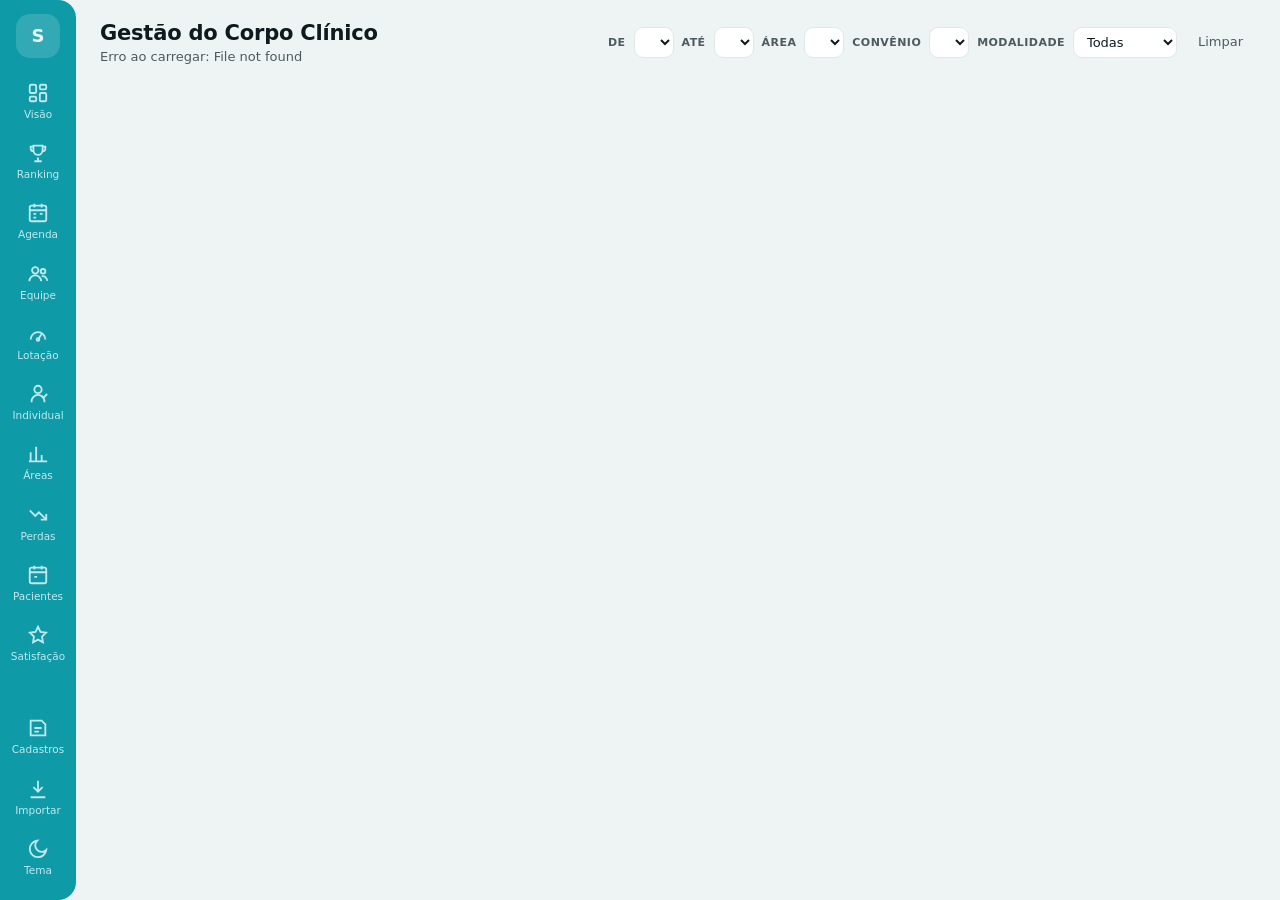
==== web/index.html @ 6c145af2 "Agenda: grade da semana em três visões (por terapeuta, ocupação e grade) - Por terapeuta: linha por " ====
<!doctype html>
<html lang="pt-BR">
<head>
<meta charset="utf-8">
<meta name="viewport" content="width=device-width, initial-scale=1">
<title>Specially Profile</title>
<meta name="robots" content="noindex,nofollow">
<link rel="stylesheet" href="style.css?v=16">
<script src="vendor/chart.umd.min.js"></script>
</head>
<body>
<nav class="side" id="nav">
  <div class="logo">S</div>
  <a href="#visao" data-s="visao"><svg viewBox="0 0 24 24" fill="none" stroke="currentColor" stroke-width="2"><rect x="3" y="3" width="7" height="9" rx="1.5"/><rect x="14" y="3" width="7" height="5" rx="1.5"/><rect x="14" y="12" width="7" height="9" rx="1.5"/><rect x="3" y="16" width="7" height="5" rx="1.5"/></svg>Visão</a>
  <a href="#ranking" data-s="ranking"><svg viewBox="0 0 24 24" fill="none" stroke="currentColor" stroke-width="2"><path d="M8 21h8M12 17v4M7 4h10v5a5 5 0 0 1-10 0z"/><path d="M17 5h3v2a3 3 0 0 1-3 3M7 5H4v2a3 3 0 0 0 3 3"/></svg>Ranking</a>
  <a href="#agenda" data-s="agenda"><svg viewBox="0 0 24 24" fill="none" stroke="currentColor" stroke-width="2"><rect x="3" y="4" width="18" height="17" rx="2"/><path d="M3 9h18M8 2v4M16 2v4M7 13h3M14 13h3M7 17h3"/></svg>Agenda</a>
  <a href="#profissionais" data-s="profissionais"><svg viewBox="0 0 24 24" fill="none" stroke="currentColor" stroke-width="2"><circle cx="9" cy="8" r="3.5"/><path d="M2.5 20a6.5 6.5 0 0 1 13 0"/><circle cx="17.5" cy="9" r="2.5"/><path d="M16 14.5a5 5 0 0 1 6 5"/></svg>Equipe</a>
  <a href="#lotacao" data-s="lotacao"><svg viewBox="0 0 24 24" fill="none" stroke="currentColor" stroke-width="2"><path d="M4 18a8 8 0 1 1 16 0"/><path d="M12 18l4-6"/><circle cx="12" cy="18" r="1.5"/></svg>Lotação</a>
  <a href="#individual" data-s="individual"><svg viewBox="0 0 24 24" fill="none" stroke="currentColor" stroke-width="2"><circle cx="12" cy="7" r="4"/><path d="M5 21v-1a7 7 0 0 1 14 0v1"/><path d="M16 14l2 2 4-4"/></svg>Individual</a>
  <a href="#areas" data-s="areas"><svg viewBox="0 0 24 24" fill="none" stroke="currentColor" stroke-width="2"><path d="M4 20V10M10 20V4M16 20v-7M22 20H2"/></svg>Áreas</a>
  <a href="#perdas" data-s="perdas"><svg viewBox="0 0 24 24" fill="none" stroke="currentColor" stroke-width="2"><path d="M3 7l6 6 4-4 8 8"/><path d="M21 11v6h-6"/></svg>Perdas</a>
  <a href="#pacientes" data-s="pacientes"><svg viewBox="0 0 24 24" fill="none" stroke="currentColor" stroke-width="2"><rect x="3" y="4" width="18" height="17" rx="2"/><path d="M3 9h18M8 2v4M16 2v4M8 14h3"/></svg>Pacientes</a>
  <a href="#satisfacao" data-s="satisfacao"><svg viewBox="0 0 24 24" fill="none" stroke="currentColor" stroke-width="2"><path d="M12 3l2.7 5.6 6.1.9-4.4 4.3 1 6.1L12 17l-5.4 2.9 1-6.1L3.2 9.5l6.1-.9z"/></svg>Satisfação</a>
  <div class="sp"></div>
  <a href="#cadastros" data-s="cadastros"><svg viewBox="0 0 24 24" fill="none" stroke="currentColor" stroke-width="2"><path d="M4 4h12l4 4v12H4z"/><path d="M8 12h8M8 16h5"/></svg>Cadastros</a>
  <a href="#importar" data-s="importar"><svg viewBox="0 0 24 24" fill="none" stroke="currentColor" stroke-width="2"><path d="M12 3v12M7 10l5 5 5-5M4 21h16"/></svg>Importar</a>
  <!--SAIR-->
  <a href="#" id="theme" title="Alternar tema"><svg viewBox="0 0 24 24" fill="none" stroke="currentColor" stroke-width="2"><path d="M21 13A9 9 0 1 1 11 3a7 7 0 0 0 10 10z"/></svg>Tema</a>
</nav>

<div class="wrap">
  <header class="top">
    <div>
      <h1 id="title">Gestão do Corpo Clínico</h1>
      <div class="sub" id="sub">Carregando…</div>
    </div>
    <div class="filters">
      <label>De</label><select id="fDe"></select>
      <label>Até</label><select id="fAte"></select>
      <label>Área</label><select id="fEsp"></select>
      <label>Convênio</label><select id="fConv"></select>
      <label title="Separa perdas em atendimento individual e em grupo">Modalidade</label><select id="fMod"><option value="">Todas</option><option value="individual">Individual</option><option value="grupo">Grupo</option></select>
      <button class="ghost" id="fClear">Limpar</button>
    </div>
  </header>

  <!-- VISÃO GERAL -->
  <section class="section" id="s-visao">
    <div id="avisos"></div>
    <div class="kpis" id="kpis"></div>
    <div class="grid g21">
      <div class="card">
        <div class="card-head"><div><h2>Evolução das saídas</h2><div class="hint">Por mês, empilhado pela categoria do motivo</div></div></div>
        <div class="legend" id="legMot"></div>
        <div class="chartbox"><canvas id="cSerie"></canvas></div>
      </div>
      <div class="card">
        <h2>Por que estamos perdendo pacientes</h2>
        <div class="hint">Categoria do motivo de saída</div>
        <div class="chartbox"><canvas id="cMotivos"></canvas></div>
      </div>
    </div>
    <div class="grid g2">
      <div class="card">
        <div class="card-head"><div><h2>Atenção: mais perdas no período</h2><div class="hint">Clique para abrir o profissional</div></div><a class="btn" href="#ranking">Ver ranking</a></div>
        <div id="atencao"></div>
      </div>
      <div class="card">
        <div class="card-head"><div><h2>Áreas</h2><div class="hint">Saídas e % por faltas em cada especialidade</div></div><a class="btn" href="#areas">Comparar áreas</a></div>
        <div id="areasMini"></div>
      </div>
    </div>
  </section>

  <!-- RANKING -->
  <section class="section" id="s-ranking">
    <div class="card">
      <div class="card-head">
        <div><h2>Ranking dos profissionais</h2><div class="hint" id="rkHint"></div></div>
        <div class="filters"><label>Área</label><select id="rkEsp"><option value="">Todas (cada um vs sua área)</option></select></div>
      </div>
      <div class="seg" id="rkMetric"></div>
    </div>
    <div class="rk2">
      <div class="card rk-col"><h3>🏆 <span id="rkBestT">Destaques</span></h3><div class="hint" id="rkBestH"></div><div class="podium" id="podBest"></div><div class="tablewrap" style="max-height:330px"><table id="rkBest"></table></div></div>
      <div class="card rk-col rk-bad"><h3>⚠️ <span id="rkWorstT">Atenção</span></h3><div class="hint" id="rkWorstH"></div><div class="podium" id="podWorst"></div><div class="tablewrap" style="max-height:330px"><table id="rkWorst"></table></div></div>
    </div>
  </section>

  <!-- AGENDA -->
  <section class="section" id="s-agenda">
    <div class="card" style="padding:12px 16px">
      <div class="card-head" style="margin:0">
        <div><h2>Agenda semanal das unidades</h2><div class="hint" id="agInfo" style="margin-bottom:0"></div></div>
        <div class="filters"><label>Unidade</label><select id="agUni"></select></div>
      </div>
    </div>
    <div id="agVazio"></div>
    <div id="agConteudo" style="display:grid;gap:16px">
    <div class="kpis" id="agKpis"></div>
    <div class="card" id="agSalaCard">
      <div class="card-head">
        <div><h2>Acompanhamento por sala / área</h2><div class="hint">Escolha uma área (ex.: Fonoaudiologia) ou uma sala para ver os atendimentos, os pacientes, os horários e os terapeutas</div></div>
        <div class="filters">
          <div class="seg" id="agSalaModo"><button data-m="area">Por área</button><button data-m="sala">Por sala</button></div>
          <select id="agSalaSel" style="min-width:240px"></select>
          <select id="agSalaProf"><option value="">Todos os terapeutas</option></select>
          <input type="search" id="agSalaBusca" placeholder="Buscar paciente…" style="width:170px">
        </div>
      </div>
      <div class="kpis" id="agSalaKpis" style="margin:6px 0 14px"></div>
      <div class="grid g2">
        <div><h3 class="agsub">Terapeutas</h3><div class="hint" style="margin:0 0 6px;color:var(--muted);font-size:12px">Clique para ver só os horários de um terapeuta</div><div class="tablewrap" style="max-height:340px"><table id="agSalaTer"></table></div></div>
        <div><h3 class="agsub">Pacientes</h3><div class="hint" style="margin:0 0 6px;color:var(--muted);font-size:12px">Horários da semana e com quem o paciente é atendido</div><div class="tablewrap" style="max-height:340px"><table id="agSalaPac"></table></div></div>
      </div>
      <div class="card-head" style="margin-top:16px;align-items:center"><h3 class="agsub" style="margin:0">Grade da semana</h3>
        <div class="filters">
          <div class="seg" id="agGradeModo" role="group" aria-label="Visualização da grade"><button data-v="terapeuta">Por terapeuta</button><button data-v="mapa">Ocupação</button><button data-v="grade">Grade</button></div>
          <label title="Só horários com paciente novo, de saída, retorno, ajuste, sem autorização ou congelado"><input type="checkbox" id="agSoMarc"> só com marcação</label>
          <label><input type="checkbox" id="agVagos" checked> mostrar vagos</label>
        </div></div>
      <div id="agGradeLeg" class="ag-leg"></div>
      <div id="agGradeBox"></div>
    </div>
    <div class="card">
      <div class="card-head"><div><h2>Rankings da agenda</h2><div class="hint" id="agRkHint"></div></div>
        <label style="font-size:12px;color:var(--text-2)" title="Acompanhantes terapêuticos têm poucos horários por natureza e dominariam a lista de quem menos atende"><input type="checkbox" id="agAT"> incluir acompanhantes terapêuticos (A.T.)</label></div>
      <div class="seg" id="agMetric"></div>
    </div>
    <div class="rk2">
      <div class="card rk-col"><h3>🏆 <span id="agBestT"></span></h3><div class="hint" id="agBestH"></div><div class="podium" id="agPodBest"></div><div class="tablewrap" style="max-height:330px"><table id="agBest"></table></div></div>
      <div class="card rk-col rk-bad"><h3>⚠️ <span id="agWorstT"></span></h3><div class="hint" id="agWorstH"></div><div class="podium" id="agPodWorst"></div><div class="tablewrap" style="max-height:330px"><table id="agWorst"></table></div></div>
    </div>
    <div class="grid g2">
      <div class="card"><h2>Atendimentos por dia e período</h2><div class="hint">Pacientes agendados na semana (cada vaga de grupo conta)</div><div class="tablewrap" style="max-height:none"><table class="heat" id="agGrade"></table></div></div>
      <div class="card"><h2>Por área</h2><div class="hint">Atendimentos, média por profissional e ocupação dos horários</div><div class="tablewrap" style="max-height:none"><table id="agAreas"></table></div></div>
    </div>
    <div class="card">
      <div class="card-head"><div><h2>Pacientes em movimento</h2><div class="hint" id="agLsHint">Marcações feitas na própria agenda</div></div>
        <input type="search" id="agLsBusca" placeholder="Buscar paciente ou profissional…"></div>
      <div class="seg" id="agLsTabs" style="margin-bottom:10px"></div>
      <div class="tablewrap" style="max-height:420px"><table id="agLista"></table></div>
    </div>
    <div class="card">
      <div class="card-head"><div><h2>Todos os profissionais na agenda</h2><div class="hint">Clique no cabeçalho para ordenar · clique no nome para abrir a ficha com a agenda semanal</div></div>
        <div class="filters"><input type="search" id="agBusca" placeholder="Buscar profissional…"><button id="agCsv">Exportar CSV</button></div></div>
      <div class="tablewrap"><table id="agTabela"></table></div>
    </div>
    </div>
  </section>

  <!-- INDIVIDUAL -->
  <section class="section" id="s-individual">
    <div class="indiv-wrap">
      <aside class="ind-side">
        <div><h4>Área</h4><div class="ind-list" id="indEsp" style="max-height:none"></div></div>
        <hr>
        <div><h4>Profissional</h4><input type="search" id="indBusca" placeholder="Buscar…" style="margin-bottom:6px"><div class="ind-list" id="indProfs"></div></div>
        <hr>
        <div class="ind-photo" id="indPhoto"></div>
        <table class="ind-mini" id="indMini"></table>
      </aside>
      <div class="ind-main">
        <div class="ind-kpis" id="indKpis"></div>
        <div class="ind-panel"><h3><svg viewBox="0 0 24 24" fill="none" stroke="currentColor" stroke-width="2"><path d="M3 17l6-6 4 4 8-8"/><path d="M3 21h18"/></svg>Pacientes perdidos por mês</h3>
          <div class="pb"><div class="ind-legend"><span><i></i>Profissional</span><span><i class="d"></i>Média por profissional da área</span></div><div class="chartbox"><canvas id="cIndMes"></canvas></div></div></div>
        <div class="ind-row">
          <div class="ind-panel"><h3><svg viewBox="0 0 24 24" fill="none" stroke="currentColor" stroke-width="2"><rect x="3" y="5" width="18" height="14" rx="2"/><path d="M3 10h18"/></svg>Perdas por convênio</h3><div class="pb"><div class="chartbox"><canvas id="cIndConv"></canvas></div></div></div>
          <div class="ind-panel"><h3><svg viewBox="0 0 24 24" fill="none" stroke="currentColor" stroke-width="2"><circle cx="12" cy="12" r="9"/><path d="M12 7v5l3 3"/></svg>Motivos das perdas</h3><div class="pb"><div class="chartbox"><canvas id="cIndMot"></canvas></div></div></div>
        </div>
        <div class="ind-row">
          <div class="ind-panel"><h3><svg viewBox="0 0 24 24" fill="none" stroke="currentColor" stroke-width="2"><path d="M4 20V10M10 20V4M16 20v-7M22 20H2"/></svg>Comparado à média da área</h3><div class="pb" id="indBul"></div></div>
          <div class="ind-panel"><h3><svg viewBox="0 0 24 24" fill="none" stroke="currentColor" stroke-width="2"><circle cx="9" cy="8" r="3.5"/><path d="M2.5 20a6.5 6.5 0 0 1 13 0"/></svg>Pacientes que saíram</h3><div class="pb"><div class="tablewrap" id="indPac"></div></div></div>
        </div>
      </div>
    </div>
  </section>

  <!-- EQUIPE -->
  <section class="section" id="s-profissionais">
    <div class="card" style="padding:12px 16px">
      <div class="filters">
        <input type="search" id="pcBusca" placeholder="Buscar profissional, formação ou competência…" style="min-width:260px;flex:1">
        <label>Ordenar</label>
        <select id="pcSort">
          <option value="saidas">Mais saídas</option><option value="score">Melhor score</option><option value="score_asc">Pior score</option>
          <option value="pct_faltas_saida">% saídas por faltas</option><option value="pct_evitaveis">% perdas evitáveis</option><option value="saidas_grupo">Perdas em grupo</option><option value="carteira">Maior carteira</option>
          <option value="nota">Melhor satisfação</option><option value="faturamento">Maior faturamento</option><option value="nome">Nome</option>
        </select>
        <label>Situação</label><select id="pcSit"><option value="ativos">Ativos</option><option value="inativos">Inativos</option><option value="">Todos</option></select>
        <label><input type="checkbox" id="pcMov" checked> só com movimento</label>
      </div>
      <div class="hint" style="margin:8px 0 0">A linha vertical em cada barra é a média da área do profissional. Verde = melhor que a média, laranja = próximo, vermelho = pior.</div>
    </div>
    <div class="pc-conta" id="pcConta"></div>
    <div class="pcards" id="pcards"></div>
  </section>

  <!-- ÁREAS -->
  <section class="section" id="s-areas">
    <div class="card">
      <h2>Comparativo entre áreas</h2>
      <div class="hint">Clique no cabeçalho para ordenar · clique numa área para filtrar o painel inteiro</div>
      <div class="tablewrap"><table id="areasTable"></table></div>
    </div>
    <div class="grid g2">
      <div class="card"><h2>Saídas por profissional</h2><div class="hint">Média de pacientes perdidos por profissional da área</div><div class="chartbox"><canvas id="cAreaSP"></canvas></div></div>
      <div class="card"><h2>% das saídas causadas por faltas</h2><div class="hint">Quanto da perda vem de faltas consecutivas</div><div class="chartbox"><canvas id="cAreaF"></canvas></div></div>
    </div>
    <div class="card">
      <h2>Área × motivo de saída</h2>
      <div class="hint">Onde cada motivo pesa mais</div>
      <div class="tablewrap" style="max-height:none"><table class="heat" id="heatArea"></table></div>
    </div>
  </section>

  <!-- PERDAS -->
  <section class="section" id="s-perdas">
    <div class="card">
      <div class="card-head"><div><h2>Individual × Grupo</h2><div class="hint">Perdas de pacientes atendidos em grupo têm outra dinâmica. Marque os vínculos de grupo com <b>(G)</b> na planilha, pelo botão <span class="gtog on">G</span> na lista de saídas, ou cadastrando o profissional como "só grupo".</div></div></div>
      <div class="grid g2"><div id="modCmp"></div><div id="grpTable"></div></div>
    </div>
    <div class="grid g2">
      <div class="card"><h2>Saídas por convênio</h2><div class="hint">Total e quantas por faltas</div><div class="chartbox"><canvas id="cConv"></canvas></div></div>
      <div class="card"><h2>Convênio × motivo</h2><div class="hint">Quantidade de saídas</div><div class="tablewrap" style="max-height:none"><table class="heat" id="heatConv"></table></div></div>
    </div>
    <div class="card">
      <div class="card-head"><div><h2>Profissionais que mais perderam pacientes</h2><div class="hint">Expanda para ver paciente, data e motivo de cada saída</div></div>
        <input type="search" id="plBusca" placeholder="Filtrar profissional…"></div>
      <div id="perdasProf"></div>
    </div>
    <div class="card">
      <div class="card-head"><div><h2>Todas as saídas</h2><div class="hint" id="sdCount"></div></div>
        <div class="filters"><select id="sdMot"></select><input type="search" id="sdBusca" placeholder="Buscar paciente, profissional, observação…" style="min-width:260px"><button id="sdCsv">Exportar CSV</button></div></div>
      <div class="tablewrap"><table id="sdTable"></table></div>
    </div>
  </section>

  <!-- PACIENTES -->
  <section class="section" id="s-pacientes">
    <div class="kpis" id="pacKpis"></div>
    <div class="grid g2">
      <div class="card"><h2>Pacientes ativos há mais tempo</h2><div class="hint">Pela data de início na clínica</div><div id="pacAntigos"></div></div>
      <div class="card"><h2>Pacientes que mais faltam</h2><div class="hint">Faltas sobre sessões agendadas no período · risco de saída</div><div id="pacFaltosos"></div></div>
    </div>
    <div class="card"><h2>Pacientes com mais de uma saída registrada</h2><div class="hint">Voltaram e saíram de novo</div><div id="pacReinc"></div></div>
  </section>

  <!-- SATISFAÇÃO -->
  <section class="section" id="s-satisfacao">
    <div class="kpis" id="satKpis"></div>
    <div class="grid g2">
      <div class="card"><h2>NPS por área</h2><div class="hint">% promotores (9–10) − % detratores (0–6)</div><div class="chartbox"><canvas id="cNpsArea"></canvas></div></div>
      <div class="card"><h2>Profissionais melhor e pior avaliados</h2><div class="hint">Mínimo de 3 avaliações</div><div id="satProf"></div></div>
    </div>
    <div class="card"><h2>Comentários recentes</h2><div id="satCom"></div></div>
  </section>

  <!-- CADASTROS -->
  <section class="section" id="s-cadastros">
    <div class="card" style="padding:10px 14px"><div class="seg" id="cdTabs"></div></div>
    <div id="cdPane"></div>
  </section>

  <!-- LOTAÇÃO -->
  <section class="section" id="s-lotacao">
    <div id="ltAviso"></div>
    <div class="kpis" id="ltKpis"></div>
    <div class="card">
      <div class="card-head"><div><h2>Lotação por área</h2><div class="hint">Horários de atendimento por semana dos terapeutas ativos, comparados com a grade real da semana no Hipo</div></div>
        <div class="filters"><label>Unidade</label><select id="ltUni"></select></div></div>
      <div class="tablewrap"><table id="ltAreas"></table></div>
    </div>
    <div class="card">
      <div class="card-head"><div><h2>Capacidade por terapeuta</h2><div class="hint">Só ativos. Clique em <b>Carga</b> ou <b>Capacidade</b> para corrigir; o total é recalculado na hora.</div></div>
        <div class="filters"><input type="search" id="ltBusca" placeholder="Buscar terapeuta…"><select id="ltEsp"></select>
          <select id="ltFonte"><option value="">Todas as origens</option><option value="carga">Pela carga horária</option><option value="estimada">Estimada pelo turno</option><option value="manual">Informada à mão</option><option value="sem_dados">Sem dados</option><option value="apoio">Apoio (ABA)</option></select>
          <button id="ltCsv">⬇ CSV</button></div></div>
      <div class="tablewrap"><table id="ltProfs"></table></div>
    </div>
  </section>

  <!-- IMPORTAR -->
  <section class="section" id="s-importar">
    <div class="notice"><span>ℹ️</span><div>Baixe o modelo, preencha no Excel e importe aqui. O banco fica em <b>db/clinica.db</b> (SQLite). Cada importação de <b>saídas</b> e de <b>pacientes ativos</b> substitui a anterior; atendimentos e avaliações são somados sem duplicar.</div></div>
    <div class="grid g3" id="impCards"></div>
  </section>
</div>

<dialog id="dlg"></dialog>
<script src="info.js?v=16"></script>
<script src="app.js?v=16"></script>
</body>
</html>
---- web/style.css ----
:root{
  color-scheme: light;
  --bg:#eef3f4; --surface:#ffffff; --surface-2:#f4f7f8; --border:#e1e8ea;
  --text:#0d1b1e; --text-2:#4d5b5f; --muted:#86959a; --grid:#edf1f2;
  --brand:#0f9aa8; --brand-2:#0b7d89; --brand-soft:#dff3f5;
  --side:#0f9aa8; --side-text:#e9fbfd;
  --s1:#2a78d6; --s2:#eb6834; --s3:#1baf7a; --s4:#eda100; --s5:#e87ba4; --s6:#008300; --s7:#6250d6; --s8:#e34948;
  --good:#1f8a4c; --warn:#b97800; --bad:#c8372d;
  --gold:#f2b705; --silver:#9aa7ad; --bronze:#c27a3a;
  --seq:#cde2fb,#b7d3f6,#9ec5f4,#86b6ef,#6da7ec,#5598e7,#3987e5,#2a78d6,#256abf,#1c5cab,#184f95,#104281,#0d366b;
  --shadow:0 1px 2px #0d1b1e0d,0 4px 14px #0d1b1e0a;
}
@media (prefers-color-scheme: dark){
  :root:not([data-theme="light"]){
    color-scheme: dark;
    --bg:#0e1415; --surface:#162022; --surface-2:#1c282a; --border:#26353a; --text:#eef5f6; --text-2:#b7c5c8; --muted:#7d8e92; --grid:#22302f;
    --brand:#22b3c1; --brand-2:#4cc7d3; --brand-soft:#12383d; --side:#0c2f34; --side-text:#d7f4f7;
    --s1:#3987e5; --s2:#d95926; --s3:#199e70; --s4:#c98500; --s5:#d55181; --s6:#008300; --s7:#9085e9; --s8:#e66767;
    --good:#4cc27e; --warn:#e2a336; --bad:#ef6a5f;
    --seq:#1d2a3a,#1a3350,#183d66,#184f95,#1c5cab,#256abf,#2a78d6,#3987e5,#5598e7,#6da7ec,#86b6ef,#9ec5f4,#b7d3f6;
    --shadow:none;
  }
}
:root[data-theme="dark"]{
  color-scheme: dark;
  --bg:#0e1415; --surface:#162022; --surface-2:#1c282a; --border:#26353a; --text:#eef5f6; --text-2:#b7c5c8; --muted:#7d8e92; --grid:#22302f;
  --brand:#22b3c1; --brand-2:#4cc7d3; --brand-soft:#12383d; --side:#0c2f34; --side-text:#d7f4f7;
  --s1:#3987e5; --s2:#d95926; --s3:#199e70; --s4:#c98500; --s5:#d55181; --s6:#008300; --s7:#9085e9; --s8:#e66767;
  --good:#4cc27e; --warn:#e2a336; --bad:#ef6a5f;
  --seq:#1d2a3a,#1a3350,#183d66,#184f95,#1c5cab,#256abf,#2a78d6,#3987e5,#5598e7,#6da7ec,#86b6ef,#9ec5f4,#b7d3f6;
  --shadow:none;
}
*{box-sizing:border-box}
html,body{margin:0}
body{background:var(--bg);color:var(--text);font:14px/1.45 "Segoe UI",system-ui,-apple-system,Roboto,sans-serif;display:flex;min-height:100vh}
a{color:var(--brand-2)}
/* sidebar */
nav.side{width:76px;flex:none;background:var(--side);color:var(--side-text);display:flex;flex-direction:column;align-items:center;padding:14px 0;gap:4px;position:sticky;top:0;height:100vh;border-radius:0 18px 18px 0}
nav.side .logo{width:44px;height:44px;border-radius:14px;background:#ffffff26;display:grid;place-items:center;font-weight:800;font-size:18px;margin-bottom:12px}
nav.side a{width:62px;padding:8px 2px;border-radius:12px;color:var(--side-text);text-decoration:none;display:flex;flex-direction:column;align-items:center;gap:3px;font-size:10.5px;opacity:.82}
nav.side a svg{width:22px;height:22px}
nav.side a:hover{background:#ffffff1a;opacity:1}
nav.side a.on{background:#ffffff;color:var(--brand-2);opacity:1}
nav.side .sp{flex:1}
.wrap{flex:1;min-width:0;padding:18px 24px 40px}
header.top{display:flex;justify-content:space-between;align-items:center;gap:12px;flex-wrap:wrap;margin-bottom:14px}
header.top h1{margin:0;font-size:21px;font-weight:700;letter-spacing:-.01em}
header.top .sub{color:var(--text-2);font-size:13px}
.filters{display:flex;gap:8px;flex-wrap:wrap;align-items:center}
.filters label{font-size:11px;color:var(--text-2);text-transform:uppercase;font-weight:600;letter-spacing:.04em}
select,input,textarea,button{font:inherit;font-size:13px}
select,input,textarea{background:var(--surface);color:var(--text);border:1px solid var(--border);border-radius:9px;padding:6px 9px;max-width:100%}
textarea{width:100%;min-height:70px}
button,.btn{border:1px solid var(--border);background:var(--surface);color:var(--text);border-radius:9px;padding:6px 12px;cursor:pointer;text-decoration:none;display:inline-flex;align-items:center;gap:6px}
button:hover,.btn:hover{border-color:var(--muted)}
button.primary,.btn.primary{background:var(--brand);border-color:var(--brand);color:#fff}
button.ghost{background:transparent;border-color:transparent;color:var(--text-2)}
/* layout */
.grid{display:grid;gap:16px}
.g2{grid-template-columns:repeat(2,minmax(0,1fr))}
.g3{grid-template-columns:repeat(3,minmax(0,1fr))}
.g21{grid-template-columns:2fr 1fr}
.g12{grid-template-columns:1fr 2fr}
@media (max-width:1100px){.g2,.g3,.g21,.g12{grid-template-columns:1fr}}
.grid>*{min-width:0}
.card{background:var(--surface);border:1px solid var(--border);border-radius:16px;padding:16px 18px;box-shadow:var(--shadow);min-width:0}
.card h2{margin:0;font-size:15px;font-weight:650}
.card .hint{color:var(--muted);font-size:12px;margin:2px 0 10px}
.card-head{display:flex;justify-content:space-between;align-items:flex-start;gap:10px;flex-wrap:wrap;margin-bottom:6px}
.section{display:none;gap:16px}
.section.on{display:grid}
/* kpi */
.kpis{display:grid;grid-template-columns:repeat(auto-fit,minmax(170px,1fr));gap:14px}
.kpi{background:var(--surface);border:1px solid var(--border);border-radius:16px;padding:14px 16px;box-shadow:var(--shadow);position:relative;overflow:hidden}
.kpi .ic{width:30px;height:30px;border-radius:50%;display:grid;place-items:center;background:var(--brand-soft);color:var(--brand-2);margin-bottom:6px}
.kpi .ic svg{width:16px;height:16px}
.kpi .lb{color:var(--text-2);font-size:12.5px}
.kpi .v{font-size:27px;font-weight:700;letter-spacing:-.02em;font-variant-numeric:tabular-nums;line-height:1.15}
.kpi .d{font-size:12px;color:var(--muted)}
.kpi.na .v{color:var(--muted);font-size:17px;font-weight:600;margin-top:6px}
.chartbox{position:relative;height:280px}
/* tabela */
.tablewrap{overflow:auto;max-height:560px;border:1px solid var(--border);border-radius:12px}
table{border-collapse:collapse;width:100%;font-size:13px}
th,td{padding:8px 10px;border-bottom:1px solid var(--grid);text-align:left;vertical-align:middle}
th{position:sticky;top:0;background:var(--surface-2);color:var(--text-2);font-weight:600;font-size:12px;white-space:nowrap;z-index:1}
th[data-k]{cursor:pointer}
td.num,th.num{text-align:right;font-variant-numeric:tabular-nums}
tbody tr:hover td{background:var(--surface-2)}
tr.click{cursor:pointer}
.tag{display:inline-flex;align-items:center;gap:5px;font-size:11.5px;padding:2px 8px;border-radius:999px;background:var(--surface-2);color:var(--text-2);margin:1px 2px 1px 0;white-space:nowrap}
.sw{width:9px;height:9px;border-radius:3px;display:inline-block;flex:none}
.legend{display:flex;flex-wrap:wrap;gap:10px;font-size:12px;color:var(--text-2);margin-bottom:8px}
.legend span{display:inline-flex;align-items:center;gap:5px}
.empty{color:var(--muted);padding:22px;text-align:center;font-size:13px}
.notice{display:flex;gap:10px;align-items:flex-start;background:var(--brand-soft);color:var(--text);border-radius:12px;padding:10px 14px;font-size:13px}
.notice b{color:var(--brand-2)}
/* avatar */
.av{width:36px;height:36px;border-radius:50%;flex:none;display:grid;place-items:center;font-weight:700;font-size:13px;color:#fff;object-fit:cover;background:var(--muted)}
.av.lg{width:64px;height:64px;font-size:22px}
.av.xl{width:96px;height:96px;font-size:30px;border:4px solid var(--surface)}
.who{display:flex;align-items:center;gap:10px;min-width:0}
.who .nm{font-weight:600;white-space:nowrap;overflow:hidden;text-overflow:ellipsis}
.who .es{font-size:12px;color:var(--text-2)}
/* podium */
.podium{display:grid;grid-template-columns:1fr 1.15fr 1fr;align-items:end;gap:10px;padding-top:10px}
.pod{display:flex;flex-direction:column;align-items:center;text-align:center;gap:6px;cursor:pointer}
.pod .badge{position:relative}
.pod .badge i{position:absolute;right:-2px;bottom:2px;width:26px;height:26px;border-radius:50%;display:grid;place-items:center;font-style:normal;font-weight:800;color:#fff;font-size:13px;border:2px solid var(--surface)}
.pod .val{font-size:22px;font-weight:750;font-variant-numeric:tabular-nums}
.pod .block{width:100%;border-radius:12px 12px 0 0;display:flex;flex-direction:column;align-items:center;justify-content:flex-start;padding:12px 8px;color:#fff;gap:2px}
.pod .block .n{font-weight:650;font-size:14px}
.pod .block .e{font-size:12px;opacity:.85}
.pod .block .medal{font-size:30px;margin-top:auto}
.p1 .block{height:210px;background:linear-gradient(180deg,#f6c22b,#e0a800);color:#3a2a00}
.p2 .block{height:160px;background:linear-gradient(180deg,#5a6b72,#43525a)}
.p3 .block{height:130px;background:linear-gradient(180deg,#c98a4b,#a96a2f)}
.p1 i{background:var(--gold)} .p2 i{background:var(--silver)} .p3 i{background:var(--bronze)}
.p1 .av.xl{border-color:var(--gold)} .p2 .av.xl{border-color:var(--silver)} .p3 .av.xl{border-color:var(--bronze)}
.seg{display:inline-flex;background:var(--surface-2);border-radius:10px;padding:3px;gap:2px;flex-wrap:wrap}
.seg button{border:0;background:transparent;padding:5px 10px;border-radius:8px;color:var(--text-2)}
.seg button.on{background:var(--surface);color:var(--text);box-shadow:var(--shadow);font-weight:600}
/* cards de profissional */
.pcards{display:grid;grid-template-columns:repeat(auto-fill,minmax(300px,1fr));gap:14px}
.pcard{background:var(--surface);border:1px solid var(--border);border-radius:16px;padding:14px 16px;box-shadow:var(--shadow);cursor:pointer;display:flex;flex-direction:column;gap:8px}
.pcard:hover{border-color:var(--brand)}
.pcard .top{display:flex;justify-content:space-between;align-items:center;gap:10px}
.pcard .top h3{margin:0;font-size:17px;font-weight:700;line-height:1.2}
.pcard .form{font-size:12px;color:var(--text-2);min-height:16px}
.score{font-weight:750;font-size:13px;border-radius:999px;padding:3px 9px;white-space:nowrap}
.bullet{display:grid;grid-template-columns:118px 1fr 58px;align-items:center;gap:8px;font-size:12.5px;border-top:1px solid var(--grid);padding-top:7px}
.bullet .lb{color:var(--text-2)}
.bullet .val{text-align:right;font-weight:650;font-variant-numeric:tabular-nums}
.bullet .bar{position:relative;height:12px;background:var(--surface-2);border-radius:3px}
.bullet .fill{position:absolute;left:0;top:0;bottom:0;border-radius:3px}
.bullet .ref{position:absolute;top:-3px;bottom:-3px;width:2px;background:var(--text);opacity:.65}
.bullet .sub{grid-column:2/4;font-size:10.5px;color:var(--muted);margin-top:-4px}
.st-good{color:var(--good)} .st-warn{color:var(--warn)} .st-bad{color:var(--bad)}
.bg-good{background:var(--good)} .bg-warn{background:var(--warn)} .bg-bad{background:var(--bad)} .bg-na{background:var(--muted)}
/* heat */
.heat td{text-align:center;font-variant-numeric:tabular-nums;min-width:42px}
.heat td.rh,.heat th.rh{text-align:left;white-space:nowrap}
/* modal */
dialog{border:0;border-radius:18px;padding:0;width:min(1100px,96vw);max-height:92vh;background:var(--bg);color:var(--text);box-shadow:0 20px 60px #0006}
dialog::backdrop{background:#0b1a1d99}
.mhead{display:flex;gap:16px;align-items:center;padding:18px 22px;background:var(--surface);border-bottom:1px solid var(--border);position:sticky;top:0;z-index:2}
.mhead h2{margin:0;font-size:20px}
.mbody{padding:18px 22px;display:grid;gap:16px}
.form-grid{display:grid;grid-template-columns:repeat(2,minmax(0,1fr));gap:10px 14px}
@media (max-width:700px){.form-grid{grid-template-columns:1fr}}
.form-grid label{display:grid;gap:4px;font-size:12px;color:var(--text-2);font-weight:600}
.form-grid label.full{grid-column:1/-1}
.comp-row{display:grid;grid-template-columns:1fr 150px 90px 34px;gap:6px;margin-bottom:6px}
.stars{color:var(--gold);letter-spacing:1px}
.stars .off{color:var(--border)}
.imp{display:grid;gap:8px}
.imp .count{font-size:26px;font-weight:700}
.toast{position:fixed;right:20px;bottom:20px;background:var(--text);color:var(--surface);padding:10px 16px;border-radius:10px;z-index:99;max-width:440px;font-size:13px;white-space:pre-line}
details.ploss{border-bottom:1px solid var(--grid)}
details.ploss summary{list-style:none;cursor:pointer;display:grid;grid-template-columns:minmax(0,1fr) 70px 160px 24px;gap:10px;align-items:center;padding:8px 6px}
details.ploss summary::-webkit-details-marker{display:none}
details.ploss[open] summary{background:var(--surface-2)}
details.ploss .inner{padding:4px 8px 12px 52px}
.minibar{height:8px;border-radius:3px;display:flex;overflow:hidden;background:var(--surface-2);gap:2px}
@media (max-width:700px){nav.side{width:58px}nav.side a{width:50px;font-size:0}.wrap{padding:14px 16px 30px}}

/* ---------- painel individual (mesmos tokens do app) ---------- */
.indiv-wrap{display:grid;grid-template-columns:260px minmax(0,1fr);gap:16px}
@media (max-width:1000px){.indiv-wrap{grid-template-columns:1fr}}
.ind-side{background:var(--surface);border:1px solid var(--border);border-radius:16px;padding:16px;display:flex;flex-direction:column;gap:14px;box-shadow:var(--shadow);align-self:start}
.ind-side h4{margin:0 0 6px;font-size:12px;font-weight:650;color:var(--text-2);text-transform:uppercase;letter-spacing:.04em}
.ind-side hr{border:0;border-top:1px solid var(--border);margin:0}
.ind-list{display:flex;flex-direction:column;gap:2px;max-height:200px;overflow:auto}
.ind-list button{all:unset;flex:none;cursor:pointer;padding:5px 9px;border-radius:8px;font-size:13px;color:var(--text-2);white-space:nowrap;overflow:hidden;text-overflow:ellipsis}
.ind-list button:hover{background:var(--surface-2);color:var(--text)}
.ind-list button.on{background:var(--brand);color:#fff;font-weight:650}
.ind-side input{width:100%}
.ind-photo{display:flex;flex-direction:column;align-items:center;gap:6px;text-align:center}
.ind-photo .av{width:110px;height:110px;font-size:36px;border:4px solid var(--brand-soft)}
.ind-photo .nm{font-size:17px;font-weight:700}
.ind-photo .es{font-size:12.5px;color:var(--text-2)}
.ind-mini{width:100%;font-size:13px}
.ind-mini td{padding:3px 0;border:0}
.ind-mini td:first-child{color:var(--text-2)}
.ind-mini td.num{text-align:right;font-weight:650;font-variant-numeric:tabular-nums}
.ind-mini tr.tot td{border-top:1px solid var(--border);padding-top:6px;color:var(--text);font-weight:750}
.ind-main{display:grid;gap:16px;min-width:0}
.ind-kpis{display:grid;grid-template-columns:repeat(auto-fit,minmax(170px,1fr));gap:12px}
.ind-kpi{background:var(--surface);border:1px solid var(--border);border-radius:16px;padding:12px 14px;display:flex;align-items:center;gap:12px;box-shadow:var(--shadow)}
.ind-kpi svg{width:40px;height:40px;flex:none;padding:8px;border-radius:50%;background:var(--brand-soft);color:var(--brand-2)}
.ind-kpi .v{font-size:24px;font-weight:750;line-height:1.1;font-variant-numeric:tabular-nums}
.ind-kpi .lb{font-size:12.5px;color:var(--text-2)}
.ind-kpi .cmp{font-size:11.5px;color:var(--muted)}
.ind-panel{background:var(--surface);border:1px solid var(--border);border-radius:16px;overflow:hidden;box-shadow:var(--shadow);min-width:0}
.ind-panel>h3{margin:0;background:var(--surface-2);border-bottom:1px solid var(--border);padding:10px 16px;font-size:15px;font-weight:650;display:flex;align-items:center;gap:10px}
.ind-panel>h3 svg{width:20px;height:20px;color:var(--brand)}
.ind-panel .pb{padding:12px 16px}
.ind-panel .chartbox{height:250px}
.ind-row{display:grid;grid-template-columns:repeat(2,minmax(0,1fr));gap:16px}
@media (max-width:1000px){.ind-row{grid-template-columns:1fr}}
.ind-panel .tablewrap{max-height:320px}
.ind-legend{display:flex;gap:14px;font-size:12px;color:var(--text-2);padding:0 0 6px}
.ind-legend span{display:inline-flex;align-items:center;gap:6px}
.ind-legend i{width:18px;height:0;border-top:2.5px solid var(--brand);display:inline-block}
.ind-legend i.d{border-top:2px dashed var(--s2)}
/* ranking duplo */
.rk2{display:grid;grid-template-columns:repeat(2,minmax(0,1fr));gap:16px}
@media (max-width:1100px){.rk2{grid-template-columns:1fr}}
.rk-col h3{margin:0 0 2px;font-size:15px;display:flex;gap:8px;align-items:center}
.rk-col .podium{grid-template-columns:1fr 1.1fr 1fr}
.rk-col .pod .av.xl{width:76px;height:76px;font-size:24px}
.rk-col .p1 .block{height:150px}.rk-col .p2 .block{height:118px}.rk-col .p3 .block{height:96px}
.rk-col .pod .val{font-size:18px}
.rk-bad .p1 .block{background:linear-gradient(180deg,#e0645a,#b8382f);color:#fff}
.rk-bad .p2 .block{background:linear-gradient(180deg,#d98a56,#b2652f)}
.rk-bad .p3 .block{background:linear-gradient(180deg,#9a8a86,#776a66)}
.rk-bad .p1 .av.xl{border-color:#e0645a}.rk-bad .p1 i{background:#c8372d}
.rk-col table{margin-top:10px}
.modbadge{font-size:11px;font-weight:700;padding:2px 7px;border-radius:999px;background:#6250d6;color:#fff;letter-spacing:.02em}
.modbadge.misto{background:#0f9aa8}
.gtog{border:1px dashed var(--border);background:transparent;border-radius:6px;padding:0 5px;font-size:11px;line-height:18px;color:var(--muted);cursor:pointer;margin-left:2px}
.gtog.on{background:#6250d6;border:1px solid #6250d6;color:#fff;font-weight:700}
.gtog.herdado{background:#6250d633;border-color:#6250d6;color:var(--text)}
.grp-row{display:grid;grid-template-columns:1fr 160px 90px 80px 34px;gap:6px;margin-bottom:6px}
.grp-row{grid-template-columns:minmax(0,1fr) minmax(0,130px) 70px 86px 34px}
.comp-row{grid-template-columns:minmax(0,1fr) minmax(0,140px) 80px 34px}
.grp-row>*,.comp-row>*{min-width:0;width:100%}
@media (max-width:700px){.grp-row{grid-template-columns:1fr 1fr}.comp-row{grid-template-columns:1fr 1fr}}
.form-grid input,.form-grid select,.form-grid textarea{min-width:0;width:100%}
.mbody>*{min-width:0}
@media (max-width:700px){.form-grid{grid-template-columns:minmax(0,1fr)}}
.form-grid input[type=file]{font-size:12px}
/* agenda */
.agb{display:inline-block;font-size:10px;font-weight:700;color:#fff;border-radius:999px;padding:1px 6px;margin-left:2px;vertical-align:1px;white-space:nowrap}
.aggrid th,.aggrid td{vertical-align:top}
.aggrid td{min-width:150px;font-size:12px}
.agc{border-radius:8px;padding:5px 7px;background:var(--surface-2);line-height:1.45}
.agc+.agc{margin-top:4px}
.agc.grp{border-left:3px solid var(--brand)}
.agc.vago{color:var(--muted);background:transparent;border:1px dashed var(--border);text-align:center}
.agc.fech{color:var(--muted);background:transparent;text-align:center;font-style:italic}
.agg{font-size:10.5px;color:var(--text-2);text-transform:uppercase;letter-spacing:.04em;font-weight:600}
.agsub{margin:0 0 4px;font-size:13px;font-weight:650}
.agt{font-weight:650;font-size:11.5px;color:var(--brand-2);margin-bottom:2px}
.agt span{font-weight:500;color:var(--muted)}
tr.sel td{background:var(--brand-soft)}

/* ícone "i" de explicação dos indicadores */
.ii{display:inline-grid;place-items:center;width:15px;height:15px;margin-left:5px;border-radius:50%;border:1px solid var(--muted);color:var(--muted);font:italic 700 10px/1 Georgia,"Times New Roman",serif;cursor:help;vertical-align:1px;flex:none;text-transform:none;letter-spacing:0;user-select:none}
.ii:hover,.ii:focus-visible{border-color:var(--brand);color:#fff;background:var(--brand);outline:none}
.ii-tip{position:fixed;z-index:1000;background:var(--text);color:var(--surface);font-size:12.5px;line-height:1.45;font-weight:400;padding:9px 12px;border-radius:10px;box-shadow:0 8px 24px #0004;pointer-events:none;text-transform:none;letter-spacing:0}

/* ---- lotação, cadastros (CRUD) e conciliação ---- */
.lt-bar{display:inline-block;width:56px;height:6px;border-radius:4px;background:var(--surface-2);overflow:hidden;flex:none}
.lt-bar i{display:block;height:100%;border-radius:4px}
.mini-in{width:78px;text-align:right;padding:4px 6px;border:1px solid var(--border);border-radius:7px;background:var(--surface);color:var(--text);font:inherit}
.mini-in:focus{outline:2px solid var(--brand);outline-offset:1px}
.tag.fonte-sem_dados{color:var(--warn)} .tag.fonte-apoio{color:var(--muted)} .tag.fonte-manual{color:var(--brand-2)}
button.danger{color:var(--bad);border-color:color-mix(in srgb,var(--bad) 45%,var(--border))}
button.danger:hover{background:color-mix(in srgb,var(--bad) 10%,var(--surface))}
.chips{display:flex;gap:6px;flex-wrap:wrap}
.chip{display:inline-flex;align-items:center;gap:4px;background:var(--surface-2);border:1px solid var(--border);border-radius:999px;padding:2px 4px 2px 10px;font-size:12.5px}
.chip button{border:0;background:transparent;padding:0 4px;color:var(--muted)}
.pager{justify-content:flex-end;margin-top:10px}
.pager:empty{display:none}
.conc{padding:12px 16px}
.conc h3{font-size:15px}
.conc-sug{display:flex;gap:6px;flex-wrap:wrap;margin-top:8px}
.conc-sug button{font-size:12.5px;text-align:left}
#cdPane{display:grid;gap:14px}
#cdTabs button{font-size:13px}
.pc-conta{display:flex;align-items:center;gap:12px;flex-wrap:wrap;margin:0 0 12px}
.pc-conta .seg b{margin-left:4px}

/* grade da semana: três visões */
.ag-leg{display:flex;gap:6px;flex-wrap:wrap;align-items:center;font-size:12px;color:var(--text-2);margin:6px 0 8px}
.gc{display:inline-block;font-size:11.5px;line-height:1.3;padding:2px 7px;margin:0 3px 3px 0;border-radius:6px;background:var(--surface-2);border:1px solid var(--border);white-space:nowrap}
.gc.nv{background:color-mix(in srgb,var(--good) 16%,var(--surface));border-color:color-mix(in srgb,var(--good) 45%,var(--border))}
.gc.sd{background:color-mix(in srgb,var(--bad) 14%,var(--surface));border-color:color-mix(in srgb,var(--bad) 45%,var(--border))}
.gc.aj{background:color-mix(in srgb,var(--warn) 14%,var(--surface));border-color:color-mix(in srgb,var(--warn) 45%,var(--border))}
.gc.grp{border-left:3px solid var(--brand)}
.gc.vg{background:transparent;border-style:dashed;color:var(--muted)}
.agter td{min-width:120px}
.agter td.agter-who{min-width:190px;position:sticky;left:0;background:var(--surface);z-index:1}
.agter-res{font-size:11.5px;color:var(--muted);margin-top:2px}
.agmapa td{padding:3px;min-width:84px}
.mc{display:grid;width:100%;padding:6px 4px;border:0;border-radius:8px;text-align:center;line-height:1.2;color:var(--text)}
.mc small{font-size:10.5px;opacity:.85}
.mc.sel{outline:2px solid var(--text);outline-offset:1px}
.agdet{display:grid;grid-template-columns:repeat(auto-fill,minmax(190px,1fr));gap:6px}
.agdet .agc+.agc{margin-top:0}
.aghora td{min-width:170px}
.agl{font-size:12px;line-height:1.45;padding:1px 0;border-bottom:1px dotted var(--grid)}
.agl.grp{border-left:3px solid var(--brand);padding-left:5px}
.agl.vg{color:var(--muted);font-style:italic;border-bottom:0}
.agu{font-size:10.5px;color:var(--muted)}
.agver{margin-top:4px;padding:2px 8px;font-size:11.5px}
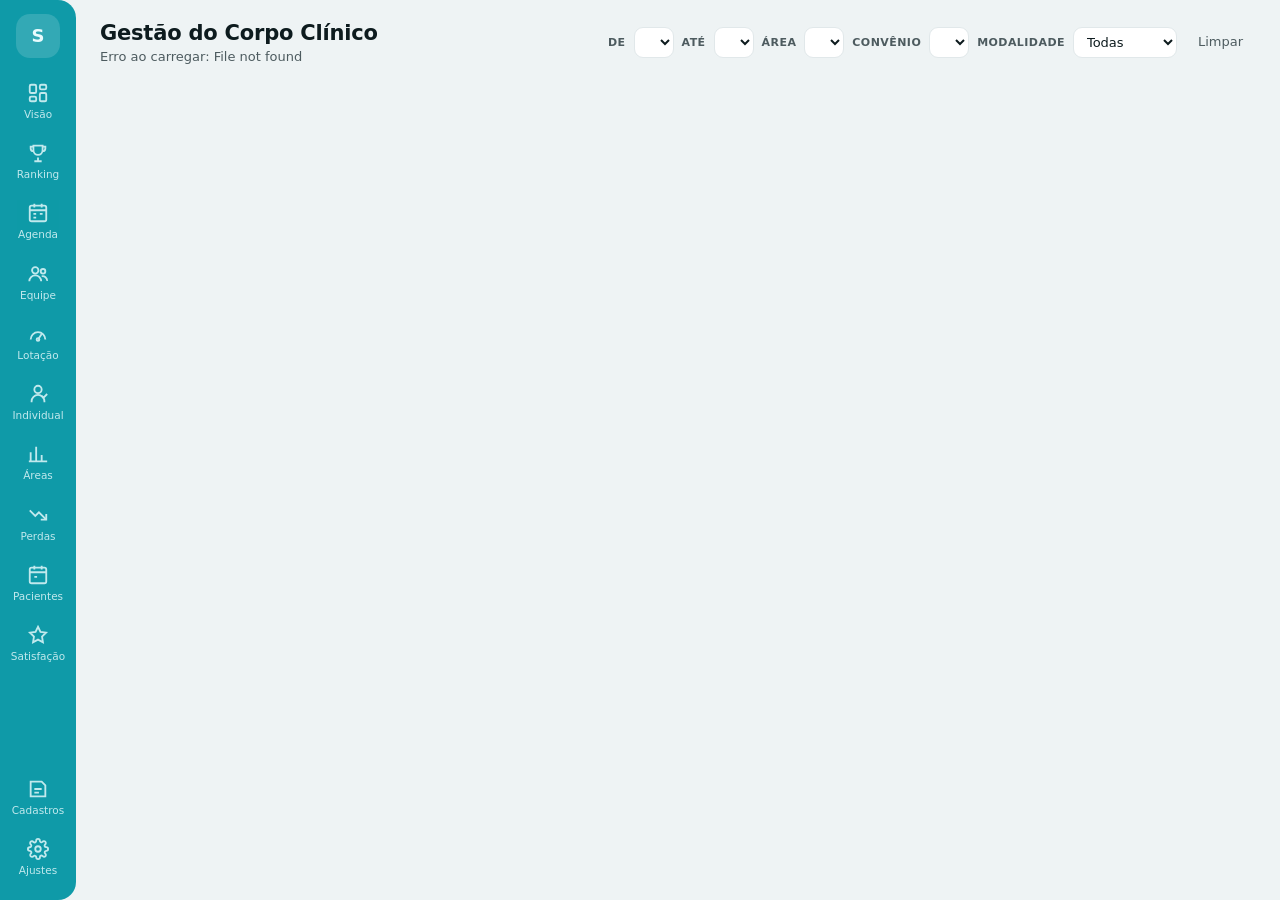
==== commit 7174e2bf: "Menu lateral: engrenagem 'Ajustes' com importar, tema e sair O menu lateral não corta mais: Importar" ====
--- a/web/index.html
+++ b/web/index.html
@@ -5,7 +5,7 @@
 <meta name="viewport" content="width=device-width, initial-scale=1">
 <title>Specially Profile</title>
 <meta name="robots" content="noindex,nofollow">
-<link rel="stylesheet" href="style.css?v=16">
+<link rel="stylesheet" href="style.css?v=17">
 <script src="vendor/chart.umd.min.js"></script>
 </head>
 <body>
@@ -23,10 +23,13 @@
   <a href="#satisfacao" data-s="satisfacao"><svg viewBox="0 0 24 24" fill="none" stroke="currentColor" stroke-width="2"><path d="M12 3l2.7 5.6 6.1.9-4.4 4.3 1 6.1L12 17l-5.4 2.9 1-6.1L3.2 9.5l6.1-.9z"/></svg>Satisfação</a>
   <div class="sp"></div>
   <a href="#cadastros" data-s="cadastros"><svg viewBox="0 0 24 24" fill="none" stroke="currentColor" stroke-width="2"><path d="M4 4h12l4 4v12H4z"/><path d="M8 12h8M8 16h5"/></svg>Cadastros</a>
-  <a href="#importar" data-s="importar"><svg viewBox="0 0 24 24" fill="none" stroke="currentColor" stroke-width="2"><path d="M12 3v12M7 10l5 5 5-5M4 21h16"/></svg>Importar</a>
+  <a href="#" id="cfgBtn" aria-haspopup="menu" aria-expanded="false" aria-controls="cfgMenu" title="Importar dados, tema e sair"><svg viewBox="0 0 24 24" fill="none" stroke="currentColor" stroke-width="2"><circle cx="12" cy="12" r="3"/><path d="M19.4 15a1.7 1.7 0 0 0 .3 1.8l.1.1a2 2 0 1 1-2.8 2.8l-.1-.1a1.7 1.7 0 0 0-1.8-.3 1.7 1.7 0 0 0-1 1.5V21a2 2 0 1 1-4 0v-.1a1.7 1.7 0 0 0-1.1-1.5 1.7 1.7 0 0 0-1.8.3l-.1.1a2 2 0 1 1-2.8-2.8l.1-.1a1.7 1.7 0 0 0 .3-1.8 1.7 1.7 0 0 0-1.5-1H3a2 2 0 1 1 0-4h.1a1.7 1.7 0 0 0 1.5-1.1 1.7 1.7 0 0 0-.3-1.8l-.1-.1a2 2 0 1 1 2.8-2.8l.1.1a1.7 1.7 0 0 0 1.8.3H9a1.7 1.7 0 0 0 1-1.5V3a2 2 0 1 1 4 0v.1a1.7 1.7 0 0 0 1 1.5 1.7 1.7 0 0 0 1.8-.3l.1-.1a2 2 0 1 1 2.8 2.8l-.1.1a1.7 1.7 0 0 0-.3 1.8V9a1.7 1.7 0 0 0 1.5 1H21a2 2 0 1 1 0 4h-.1a1.7 1.7 0 0 0-1.5 1z"/></svg>Ajustes</a>
+</nav>
+<div class="cfg-menu" id="cfgMenu" role="menu" aria-label="Ajustes" hidden>
+  <a href="#importar" role="menuitem" data-s="importar"><svg viewBox="0 0 24 24" fill="none" stroke="currentColor" stroke-width="2"><path d="M12 3v12M7 10l5 5 5-5M4 21h16"/></svg>Importar dados</a>
+  <a href="#" id="theme" role="menuitem"><svg viewBox="0 0 24 24" fill="none" stroke="currentColor" stroke-width="2"><path d="M21 13A9 9 0 1 1 11 3a7 7 0 0 0 10 10z"/></svg><span id="themeTxt">Tema escuro</span></a>
   <!--SAIR-->
-  <a href="#" id="theme" title="Alternar tema"><svg viewBox="0 0 24 24" fill="none" stroke="currentColor" stroke-width="2"><path d="M21 13A9 9 0 1 1 11 3a7 7 0 0 0 10 10z"/></svg>Tema</a>
-</nav>
+</div>
 
 <div class="wrap">
   <header class="top">
@@ -288,7 +291,7 @@
 </div>
 
 <dialog id="dlg"></dialog>
-<script src="info.js?v=16"></script>
-<script src="app.js?v=16"></script>
+<script src="info.js?v=17"></script>
+<script src="app.js?v=17"></script>
 </body>
 </html>
--- a/web/style.css
+++ b/web/style.css
@@ -295,3 +295,16 @@
 .agl.vg{color:var(--muted);font-style:italic;border-bottom:0}
 .agu{font-size:10.5px;color:var(--muted)}
 .agver{margin-top:4px;padding:2px 8px;font-size:11.5px}
+
+/* menu lateral: rola em vez de cortar; compacta em telas baixas */
+nav.side{overflow-y:auto;overflow-x:hidden;scrollbar-width:none}
+nav.side::-webkit-scrollbar{display:none}
+nav.side a{flex:none}
+@media (max-height:860px){nav.side{gap:2px;padding:10px 0}nav.side .logo{width:38px;height:38px;margin-bottom:6px}nav.side a{padding:6px 2px}nav.side a svg{width:20px;height:20px}}
+@media (max-height:700px){nav.side a{font-size:0;gap:0;padding:8px 2px}}
+/* menu da engrenagem */
+.cfg-menu{position:fixed;z-index:60;min-width:200px;background:var(--surface);color:var(--text);border:1px solid var(--border);border-radius:12px;box-shadow:0 10px 30px #0004;padding:6px;display:grid;gap:2px}
+.cfg-menu[hidden]{display:none}
+.cfg-menu a{display:flex;align-items:center;gap:10px;padding:9px 12px;border-radius:8px;color:var(--text);text-decoration:none;font-size:13.5px}
+.cfg-menu a svg{width:18px;height:18px;flex:none;color:var(--text-2)}
+.cfg-menu a:hover,.cfg-menu a:focus-visible{background:var(--surface-2);outline:none}
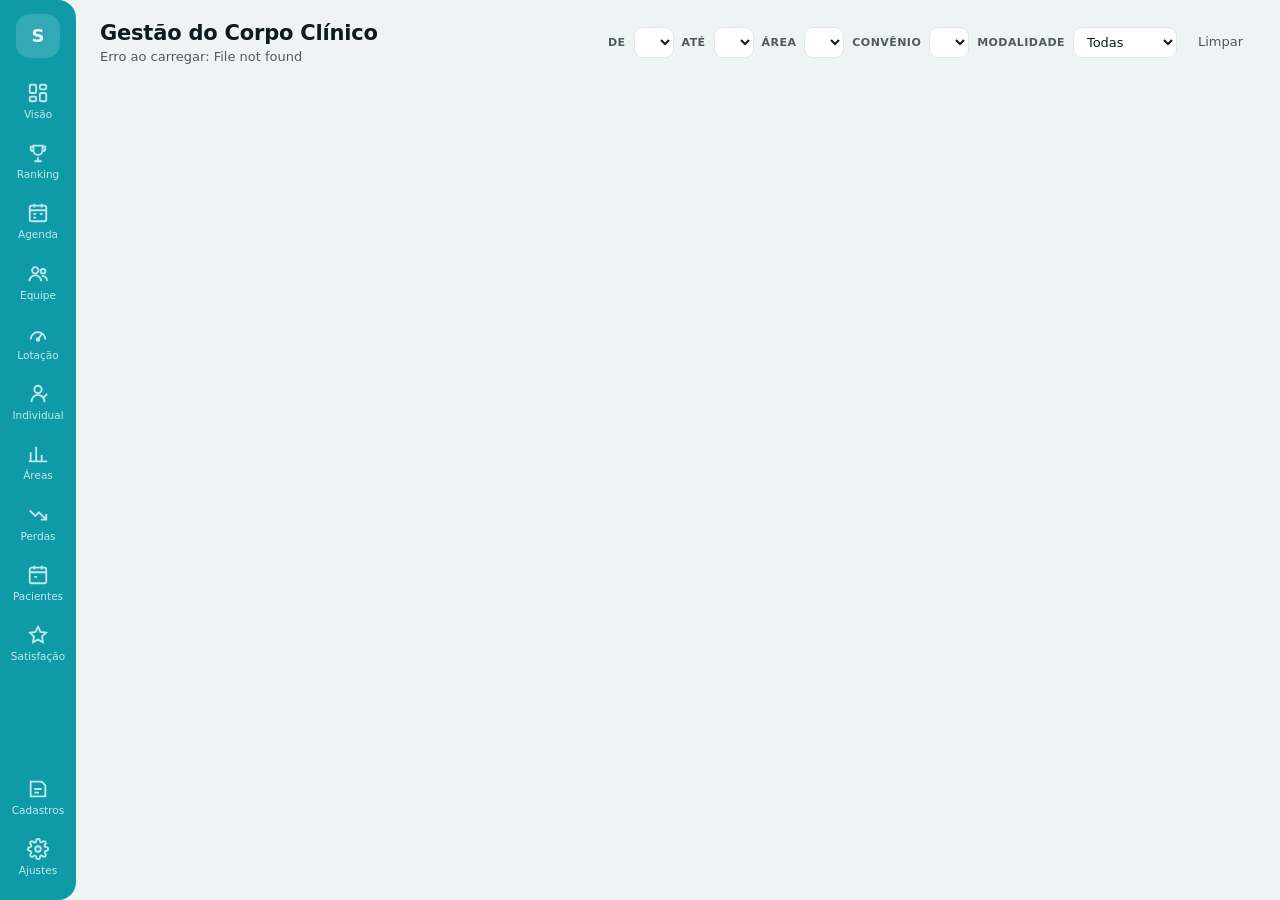
==== commit 2b196807: "Grade da semana: busca por terapeuta; explicação do 'i' na frente das janelas - Campo 'Buscar terape" ====
--- a/web/index.html
+++ b/web/index.html
@@ -5,7 +5,7 @@
 <meta name="viewport" content="width=device-width, initial-scale=1">
 <title>Specially Profile</title>
 <meta name="robots" content="noindex,nofollow">
-<link rel="stylesheet" href="style.css?v=17">
+<link rel="stylesheet" href="style.css?v=18">
 <script src="vendor/chart.umd.min.js"></script>
 </head>
 <body>
@@ -119,6 +119,7 @@
       <div class="card-head" style="margin-top:16px;align-items:center"><h3 class="agsub" style="margin:0">Grade da semana</h3>
         <div class="filters">
           <div class="seg" id="agGradeModo" role="group" aria-label="Visualização da grade"><button data-v="terapeuta">Por terapeuta</button><button data-v="mapa">Ocupação</button><button data-v="grade">Grade</button></div>
+          <input type="search" id="agGradeBusca" placeholder="Buscar terapeuta…" aria-label="Buscar terapeuta na grade" style="width:180px">
           <label title="Só horários com paciente novo, de saída, retorno, ajuste, sem autorização ou congelado"><input type="checkbox" id="agSoMarc"> só com marcação</label>
           <label><input type="checkbox" id="agVagos" checked> mostrar vagos</label>
         </div></div>
@@ -291,7 +292,7 @@
 </div>
 
 <dialog id="dlg"></dialog>
-<script src="info.js?v=17"></script>
-<script src="app.js?v=17"></script>
+<script src="info.js?v=18"></script>
+<script src="app.js?v=18"></script>
 </body>
 </html>
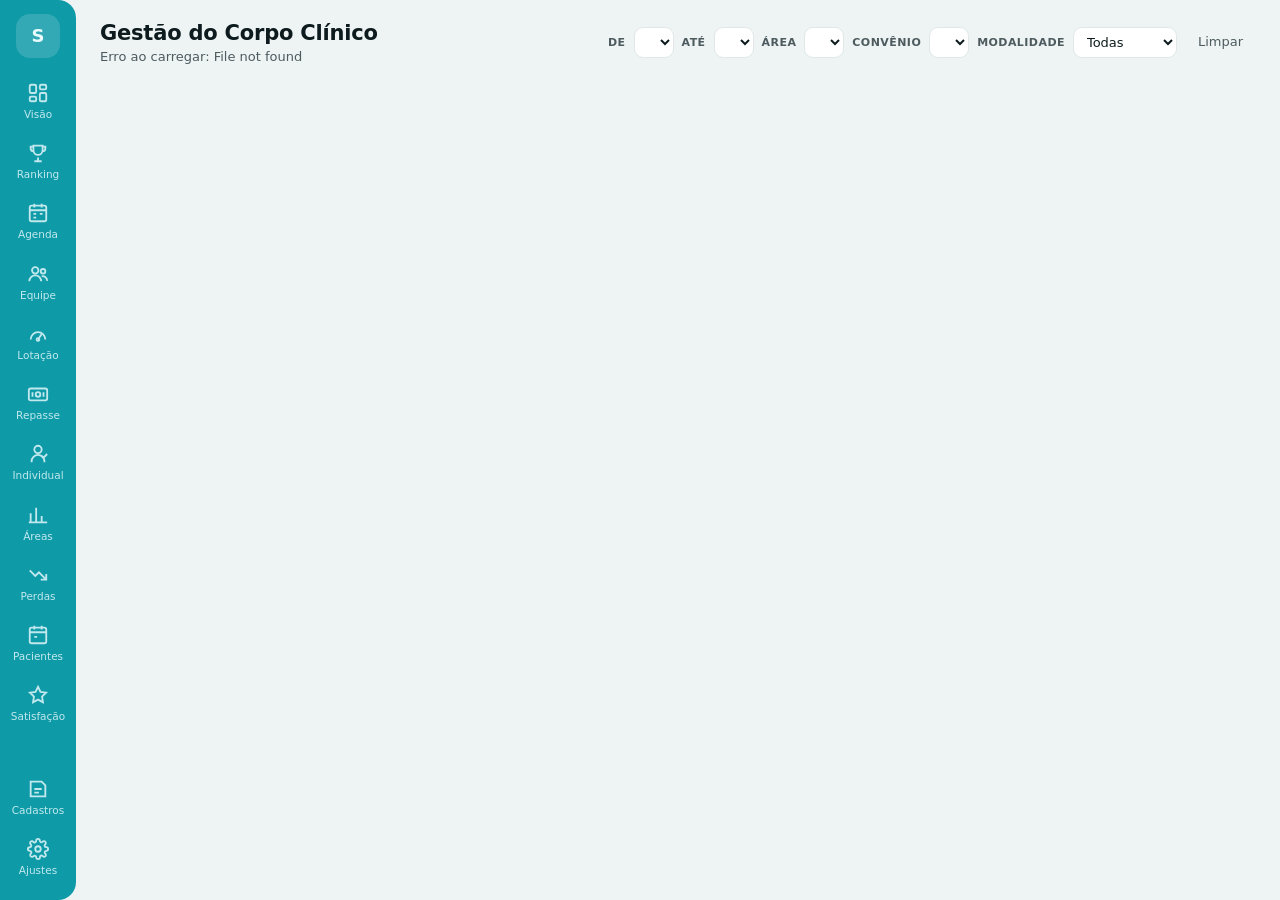
==== commit 84cf020a: "Repasse: remuneração por terapeuta (fixo, hora, sessão, %) com vigência, cálculo mensal e comparativ" ====
--- a/web/index.html
+++ b/web/index.html
@@ -5,7 +5,7 @@
 <meta name="viewport" content="width=device-width, initial-scale=1">
 <title>Specially Profile</title>
 <meta name="robots" content="noindex,nofollow">
-<link rel="stylesheet" href="style.css?v=18">
+<link rel="stylesheet" href="style.css?v=19">
 <script src="vendor/chart.umd.min.js"></script>
 </head>
 <body>
@@ -16,6 +16,7 @@
   <a href="#agenda" data-s="agenda"><svg viewBox="0 0 24 24" fill="none" stroke="currentColor" stroke-width="2"><rect x="3" y="4" width="18" height="17" rx="2"/><path d="M3 9h18M8 2v4M16 2v4M7 13h3M14 13h3M7 17h3"/></svg>Agenda</a>
   <a href="#profissionais" data-s="profissionais"><svg viewBox="0 0 24 24" fill="none" stroke="currentColor" stroke-width="2"><circle cx="9" cy="8" r="3.5"/><path d="M2.5 20a6.5 6.5 0 0 1 13 0"/><circle cx="17.5" cy="9" r="2.5"/><path d="M16 14.5a5 5 0 0 1 6 5"/></svg>Equipe</a>
   <a href="#lotacao" data-s="lotacao"><svg viewBox="0 0 24 24" fill="none" stroke="currentColor" stroke-width="2"><path d="M4 18a8 8 0 1 1 16 0"/><path d="M12 18l4-6"/><circle cx="12" cy="18" r="1.5"/></svg>Lotação</a>
+  <a href="#repasse" data-s="repasse"><svg viewBox="0 0 24 24" fill="none" stroke="currentColor" stroke-width="2"><rect x="2" y="6" width="20" height="13" rx="2"/><circle cx="12" cy="12.5" r="2.5"/><path d="M6 10v5M18 10v5"/></svg>Repasse</a>
   <a href="#individual" data-s="individual"><svg viewBox="0 0 24 24" fill="none" stroke="currentColor" stroke-width="2"><circle cx="12" cy="7" r="4"/><path d="M5 21v-1a7 7 0 0 1 14 0v1"/><path d="M16 14l2 2 4-4"/></svg>Individual</a>
   <a href="#areas" data-s="areas"><svg viewBox="0 0 24 24" fill="none" stroke="currentColor" stroke-width="2"><path d="M4 20V10M10 20V4M16 20v-7M22 20H2"/></svg>Áreas</a>
   <a href="#perdas" data-s="perdas"><svg viewBox="0 0 24 24" fill="none" stroke="currentColor" stroke-width="2"><path d="M3 7l6 6 4-4 8 8"/><path d="M21 11v6h-6"/></svg>Perdas</a>
@@ -37,7 +38,7 @@
       <h1 id="title">Gestão do Corpo Clínico</h1>
       <div class="sub" id="sub">Carregando…</div>
     </div>
-    <div class="filters">
+    <div class="filters" id="topFiltros">
       <label>De</label><select id="fDe"></select>
       <label>Até</label><select id="fAte"></select>
       <label>Área</label><select id="fEsp"></select>
@@ -284,6 +285,38 @@
     </div>
   </section>
 
+  <!-- REPASSE -->
+  <section class="section" id="s-repasse">
+    <div id="rpAviso"></div>
+    <div class="card" style="padding:12px 14px">
+      <div class="filters rp-filtros">
+        <div class="seg" id="rpModo" role="group" aria-label="Visualização"><button data-v="comparar">Comparar dois meses</button><button data-v="meses">Mês a mês</button></div>
+        <span class="rp-cmp"><select id="rpA" aria-label="Mês de comparação"></select><span style="color:var(--muted)">×</span><select id="rpB" aria-label="Mês analisado"></select></span>
+        <span class="rp-ver"><label for="rpVer">Mostrar</label><select id="rpVer"><option value="p">Pago</option><option value="r">Recebido</option><option value="res">Resultado</option><option value="s">Sessões</option><option value="h">Horas</option></select></span>
+        <select id="rpEsp" aria-label="Área"></select>
+        <select id="rpTipo" aria-label="Forma de pagamento"><option value="">Todas as formas</option><option value="fixo">Fixo mensal</option><option value="hora">Por hora</option><option value="sessao">Por sessão</option><option value="percentual">% do recebido</option><option value="sem">Sem tabela</option></select>
+        <select id="rpUni" aria-label="Unidade"></select>
+        <input type="search" id="rpBusca" placeholder="Buscar terapeuta…">
+        <button id="rpCsv">⬇ CSV</button>
+      </div>
+    </div>
+    <div class="kpis" id="rpKpis"></div>
+    <div class="card">
+      <div class="card-head"><div><h2>Pago e recebido mês a mês</h2><div class="hint" id="rpSerieHint"></div></div><div class="legend" id="rpLeg"></div></div>
+      <div class="chartbox" style="height:280px"><canvas id="cRepasse"></canvas></div>
+    </div>
+    <div class="card">
+      <div class="card-head"><div><h2>Por área</h2><div class="hint">Clique numa área para ver só os terapeutas dela; clique de novo para ver todos.</div></div></div>
+      <div class="tablewrap"><table id="rpAreas"></table></div>
+    </div>
+    <div class="card">
+      <div class="card-head"><div><h2>Por terapeuta</h2><div class="hint">Clique no nome para ver o mês a mês e alterar a remuneração.</div></div>
+        <div class="filters"><label for="rpOrd">Ordenar</label><select id="rpOrd"><option value="pB">Maior pagamento</option><option value="dv">Maior aumento</option><option value="dvn">Maior queda</option><option value="res">Menor resultado</option><option value="nome">Nome (A–Z)</option></select></div></div>
+      <div class="tablewrap" style="max-height:640px"><table id="rpProfs"></table></div>
+    </div>
+    <details class="card" id="rpCfg"><summary><h2 style="display:inline">Regras do cálculo</h2> <span class="hint">duração da sessão, valor recebido por convênio, faltas</span></summary><div id="rpCfgBox"></div></details>
+  </section>
+
   <!-- IMPORTAR -->
   <section class="section" id="s-importar">
     <div class="notice"><span>ℹ️</span><div>Baixe o modelo, preencha no Excel e importe aqui. O banco fica em <b>db/clinica.db</b> (SQLite). Cada importação de <b>saídas</b> e de <b>pacientes ativos</b> substitui a anterior; atendimentos e avaliações são somados sem duplicar.</div></div>
@@ -292,7 +325,7 @@
 </div>
 
 <dialog id="dlg"></dialog>
-<script src="info.js?v=18"></script>
-<script src="app.js?v=18"></script>
+<script src="info.js?v=19"></script>
+<script src="app.js?v=19"></script>
 </body>
 </html>
--- a/web/style.css
+++ b/web/style.css
@@ -308,3 +308,20 @@
 .cfg-menu a{display:flex;align-items:center;gap:10px;padding:9px 12px;border-radius:8px;color:var(--text);text-decoration:none;font-size:13.5px}
 .cfg-menu a svg{width:18px;height:18px;flex:none;color:var(--text-2)}
 .cfg-menu a:hover,.cfg-menu a:focus-visible{background:var(--surface-2);outline:none}
+
+/* repasse */
+.rp-filtros{gap:8px;align-items:center}
+.rp-cmp,.rp-ver{display:inline-flex;align-items:center;gap:6px}
+.rp-cmp[hidden],.rp-ver[hidden]{display:none}
+.tag.rp-fixo{background:color-mix(in srgb,var(--s7) 16%,transparent)}
+.tag.rp-hora{background:color-mix(in srgb,var(--s1) 16%,transparent)}
+.tag.rp-sessao{background:color-mix(in srgb,var(--s3) 16%,transparent)}
+.tag.rp-percentual{background:color-mix(in srgb,var(--s4) 18%,transparent)}
+.rp-form{grid-template-columns:repeat(auto-fit,minmax(170px,1fr))}
+#rpCfg summary{cursor:pointer;list-style:none}
+#rpCfg summary::-webkit-details-marker{display:none}
+#rpCfg summary::before{content:'▸ ';color:var(--muted)}
+#rpCfg[open] summary::before{content:'▾ '}
+label.chk{flex-direction:row;align-items:center;gap:8px}
+.notice.warn{border-color:var(--warn)}
+#topFiltros[hidden]{display:none}
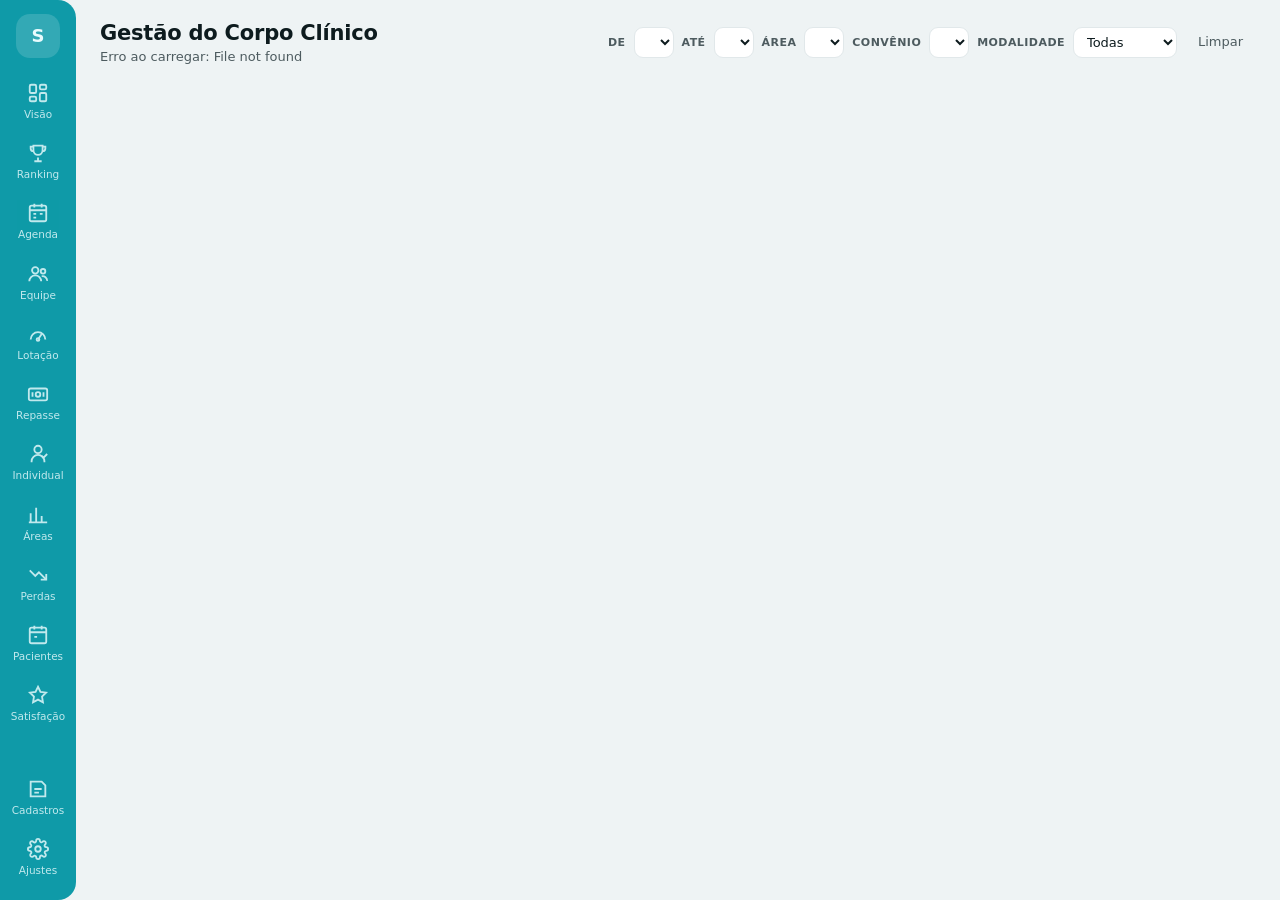
==== commit 888670a6: "Terapeutas livres no horário: gráfico por área com filtro e lista com % livre Co-Authored-By: Claude" ====
--- a/web/index.html
+++ b/web/index.html
@@ -5,7 +5,7 @@
 <meta name="viewport" content="width=device-width, initial-scale=1">
 <title>Specially Profile</title>
 <meta name="robots" content="noindex,nofollow">
-<link rel="stylesheet" href="style.css?v=19">
+<link rel="stylesheet" href="style.css?v=22">
 <script src="vendor/chart.umd.min.js"></script>
 </head>
 <body>
@@ -272,6 +272,11 @@
     <div id="ltAviso"></div>
     <div class="kpis" id="ltKpis"></div>
     <div class="card">
+      <div class="card-head"><div><h2>Ocupação por horário</h2><div class="hint" id="lhHint">Quanto de cada horário está ocupado: terapeutas com paciente ÷ terapeutas na casa naquele horário (sem bloqueio).</div></div>
+        <div class="filters"><select id="lhPer" aria-label="Período"></select><select id="lhEsp" aria-label="Área"></select></div></div>
+      <div id="lhBox"></div>
+    </div>
+    <div class="card">
       <div class="card-head"><div><h2>Lotação por área</h2><div class="hint">Horários de atendimento por semana dos terapeutas ativos, comparados com a grade real da semana no Hipo</div></div>
         <div class="filters"><label>Unidade</label><select id="ltUni"></select></div></div>
       <div class="tablewrap"><table id="ltAreas"></table></div>
@@ -325,7 +330,7 @@
 </div>
 
 <dialog id="dlg"></dialog>
-<script src="info.js?v=19"></script>
-<script src="app.js?v=19"></script>
+<script src="info.js?v=22"></script>
+<script src="app.js?v=22"></script>
 </body>
 </html>
--- a/web/style.css
+++ b/web/style.css
@@ -325,3 +325,11 @@
 label.chk{flex-direction:row;align-items:center;gap:8px}
 .notice.warn{border-color:var(--warn)}
 #topFiltros[hidden]{display:none}
+
+/* ocupação por horário (Lotação) */
+.lhmapa td{min-width:78px}
+.mc.lh small{color:inherit;opacity:.75}
+.mc.lh[disabled]{cursor:default}
+.lh-livres{display:flex;flex-wrap:wrap;gap:6px;margin-top:8px}
+.lh-livres a{text-decoration:none;color:var(--text)}
+.lh-grupo{margin-top:12px}.lh-gt{display:flex;align-items:center;gap:8px;font-size:13px}
